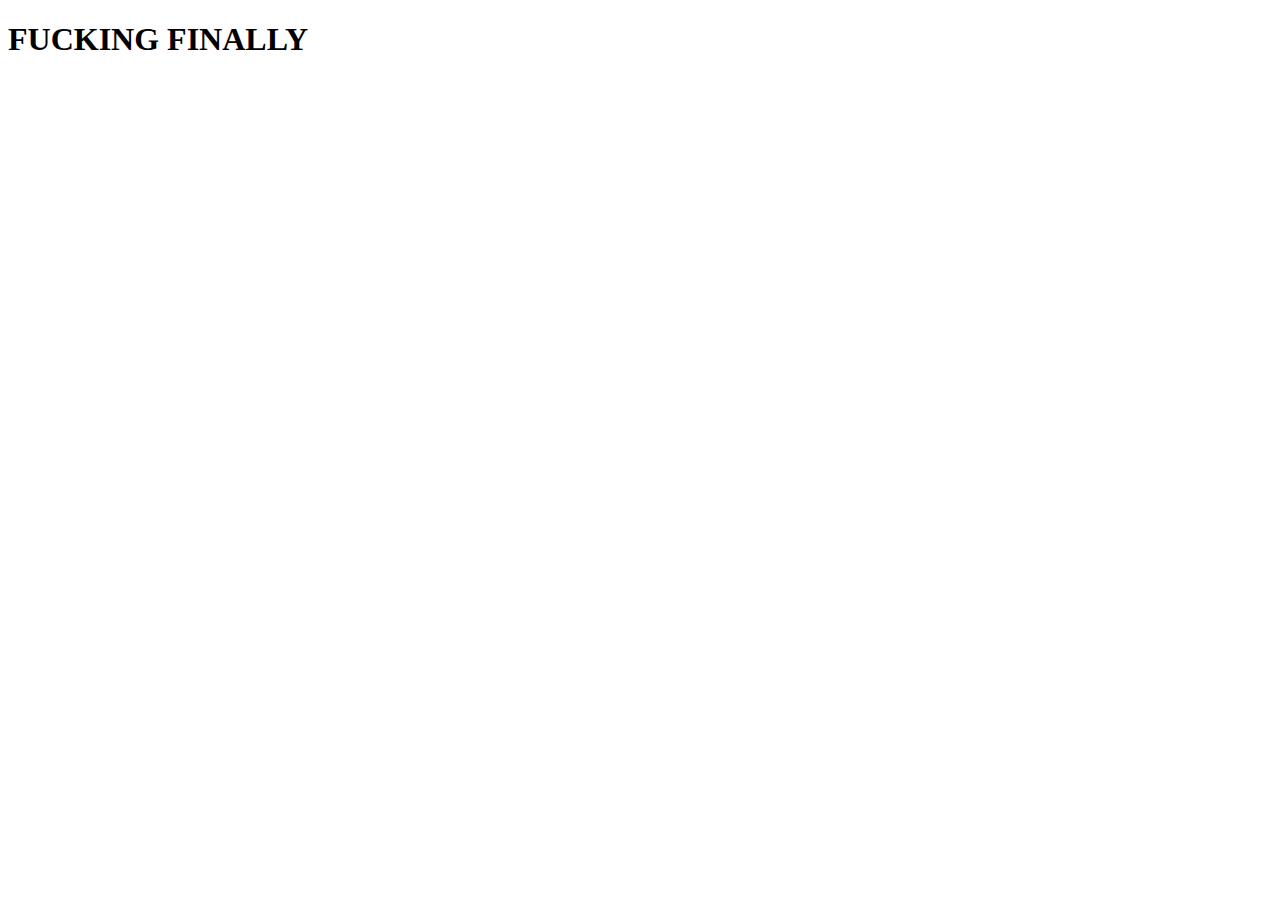
==== overcomp/src/main/resources/templates/index.html @ 529ab603 "project setup" ====
<!DOCTYPE html>
<html xmlns:th="http://www.thymeleaf.org">
  <head>
    <title>ARGH!!!!</title>
    <meta name="viewport" content="width=device-width, initial-scale=1.0" ></meta>
    <!-- Bootstrap -->
    <link rel="stylesheet" href="/webjars/bootstrap/css/bootstrap.min.css" media="screen" />
  </head>
  <body>
    <h1>FUCKING FINALLY</h1>
    <script src="/webjars/jquery/jquery.js"></script>
    <script src="/webjars/bootstrap/js/bootstrap.min.js"></script>
  </body>
</html>
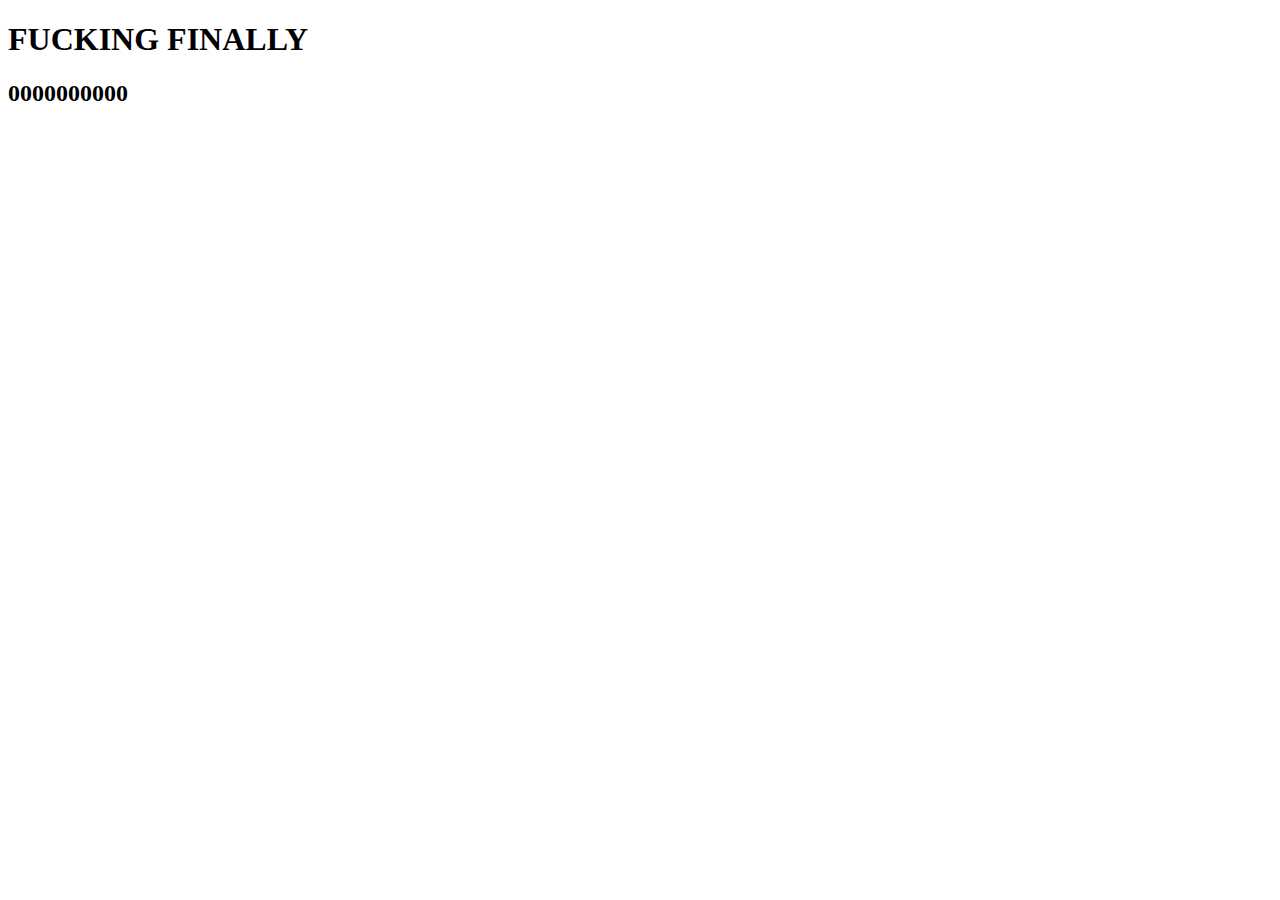
==== commit 09514a3b: "index, basic theme example and cover page working" ====
--- a/overcomp/src/main/resources/templates/index.html
+++ b/overcomp/src/main/resources/templates/index.html
@@ -8,6 +8,7 @@
   </head>
   <body>
     <h1>FUCKING FINALLY</h1>
+    <h2><span th:text="${now}">0000000000</span></h2>
     <script src="/webjars/jquery/jquery.js"></script>
     <script src="/webjars/bootstrap/js/bootstrap.min.js"></script>
   </body>
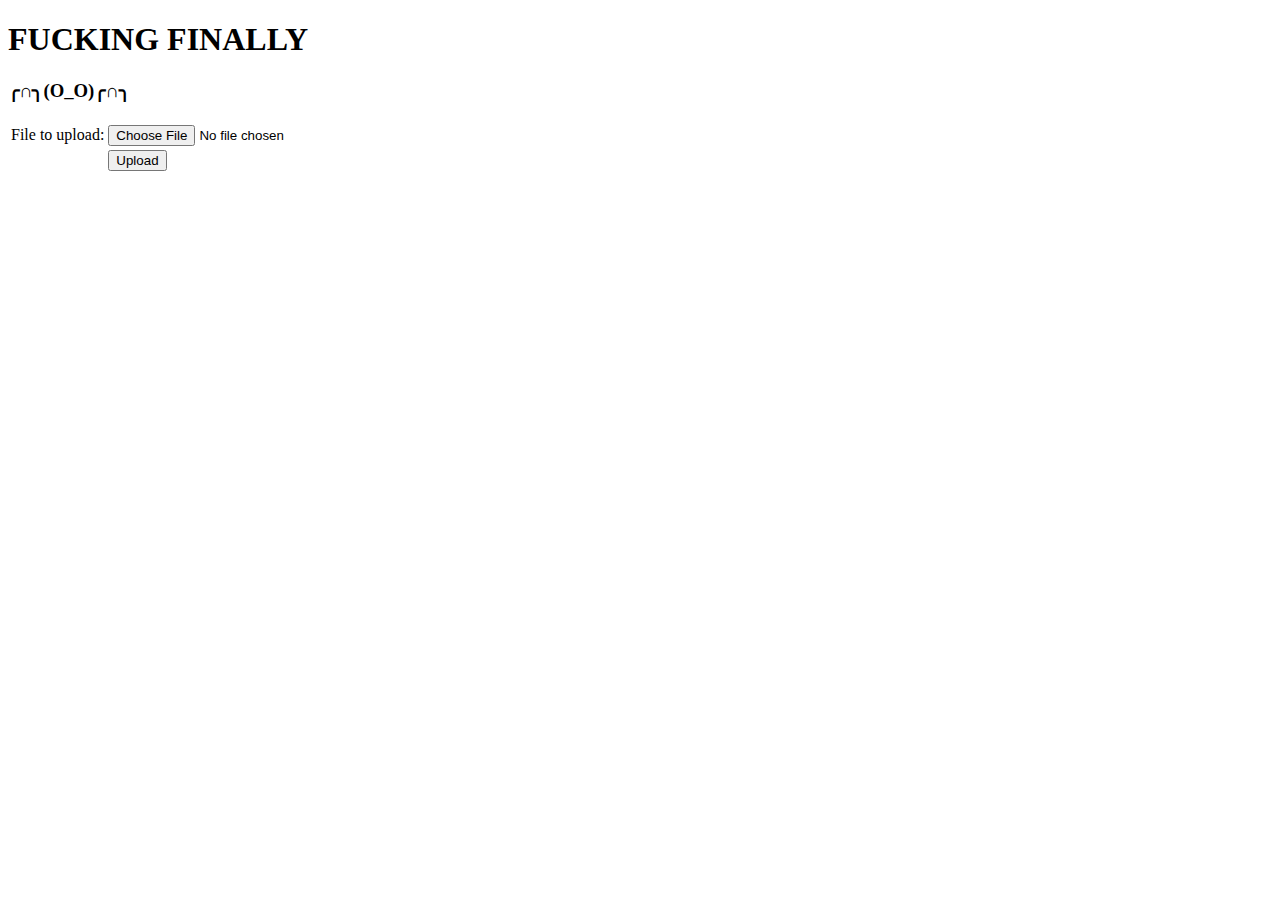
==== commit 341168dc: "lots of updates." ====
--- a/overcomp/src/main/resources/templates/index.html
+++ b/overcomp/src/main/resources/templates/index.html
@@ -5,11 +5,28 @@
     <meta name="viewport" content="width=device-width, initial-scale=1.0" ></meta>
     <!-- Bootstrap -->
     <link rel="stylesheet" href="/webjars/bootstrap/css/bootstrap.min.css" media="screen" />
+	<link href="css/index.css" rel="stylesheet" />
   </head>
   <body>
+  <div class="container">
     <h1>FUCKING FINALLY</h1>
-    <h2><span th:text="${now}">0000000000</span></h2>
-    <script src="/webjars/jquery/jquery.js"></script>
-    <script src="/webjars/bootstrap/js/bootstrap.min.js"></script>
-  </body>
+   	<h3>╭∩╮(Ο_Ο)╭∩╮</h3>
+   	
+	<div th:if="${message}">
+		<h2 th:text="${message}"/>
+	</div>
+
+		<div>
+			<form method="POST" enctype="multipart/form-data" action="/">
+				<table>
+					<tr><td>File to upload:</td><td><input type="file" name="file" accept="image/*"/></td></tr>
+					<tr><td></td><td><input type="submit" value="Upload" /></td></tr>
+				</table>
+			</form>
+		</div>
+
+</div>
+<script src="/webjars/jquery/jquery.js"></script>
+<script src="/webjars/bootstrap/js/bootstrap.min.js"></script>
+</body>
 </html>